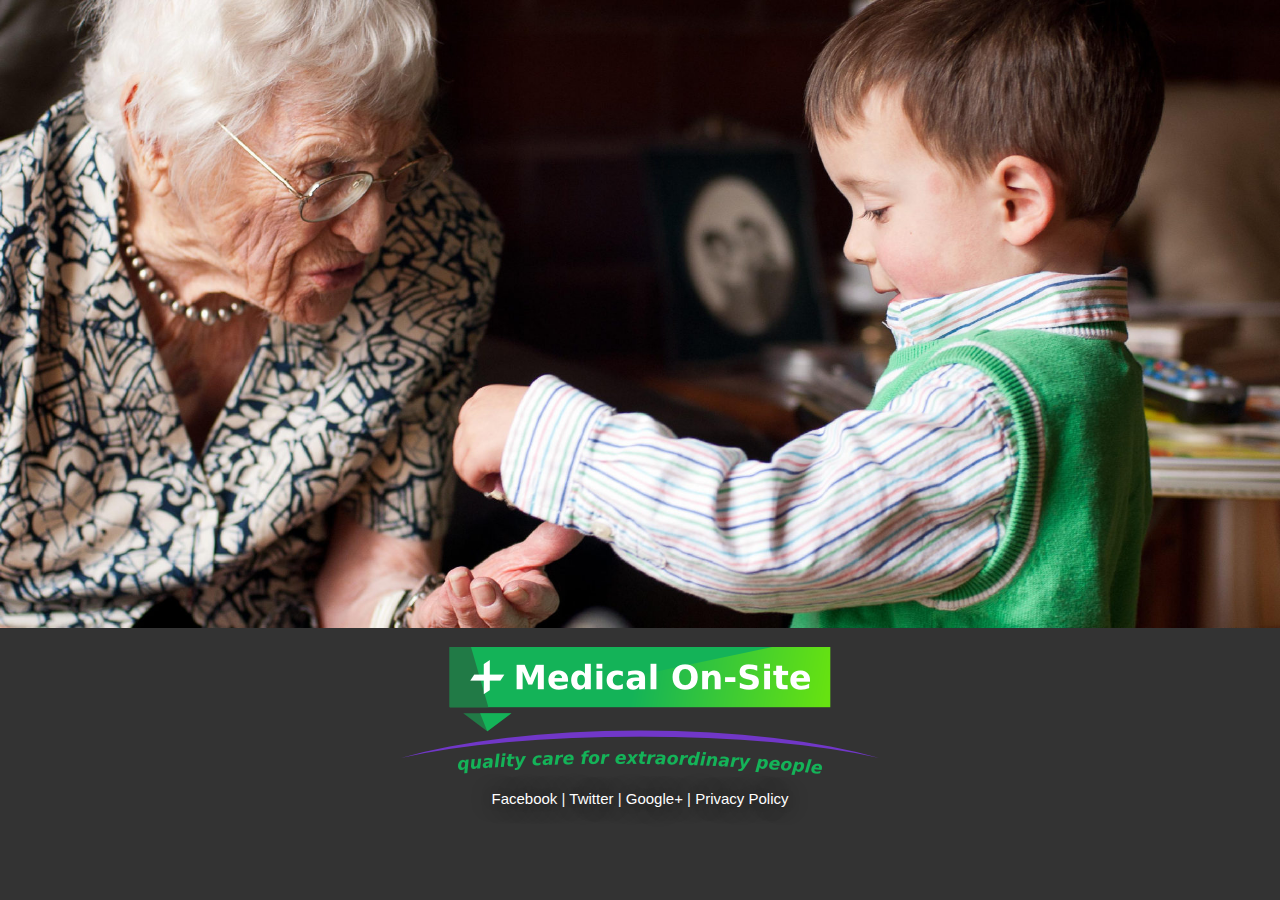
==== index.html @ 991a33e7 "fixed image width for mobile" ====
<!DOCTYPE html>
<html lang="en">
<head>

    <meta charset="UTF-8">
    <meta name="viewport" content="width=device-width, initial-scale=1, user-scalable=no">
    <title>Medical On-Site</title>
    <meta name="description" content="Quality care for extraordinary people.">
     <meta name="google-site-verification" content="LugUuqgxiAU0SwFuOu_OElSo36rL97yMM8nPCLt6NxA" />
    

	<style>
	   body {
	   	background: #333;
	   	margin: 0;
	   	padding: 0;
	   }

	   .splash {
	   	width:100%;
	   }

	   .logo {
                width: 100%;
                max-width: 478px;
	   	vertical-align: middle;
	   }

	   .content, h1, :link, :visited, :hover {

	   	color: white;
	   	font-family: arial;
	   	text-shadow: 0 0 20px black;
	   	text-align: center;
	   	text-decoration: none

	   }

	   h1 {

	   	font-size: 30px;
	   }
	   .content p {
	   	font-size: 15px;

	   }
	</style>

	<link rel="shortcut icon" href="/favicon.ico" type="image/x-icon">
	<link rel="icon" href="/favicon.ico" type="image/x-icon">

</head>

<body>
	<header>
	    <img class="splash" alt="Picture of a child caring for his grandma" src="splash.jpg" />

	    <div class="content">
	    	<p>
	    		<img alt="Medical On Site-Logo - Quality care for extraordinary people." class="logo" src="mo_wide_logo.png" />
	    	</p>

	    	<p><a href="https://www.facebook.com/medicalonsiteau">Facebook</a> |

	    	<a href="https://twitter.com/medicalonsite">Twitter</a> |

	    	<a href="https://google.com/+MedicalonsiteAuustraliaCare">Google+</a> |

		<a href="/privacy/privacy-policy-2015-04-02.pdf">Privacy Policy</a>

		</p>

	    </div>
	</header>
	<nav>
	</nav>
	<footer>
	</footer>
        <script>
	  (function(i,s,o,g,r,a,m){i['GoogleAnalyticsObject']=r;i[r]=i[r]||function(){
	  (i[r].q=i[r].q||[]).push(arguments)},i[r].l=1*new Date();a=s.createElement(o),
	  m=s.getElementsByTagName(o)[0];a.async=1;a.src=g;m.parentNode.insertBefore(a,m)
	  })(window,document,'script','//www.google-analytics.com/analytics.js','ga');

	  ga('create', 'UA-62533344-1', 'auto');
	  ga('send', 'pageview');

        </script>
</body>

</html>
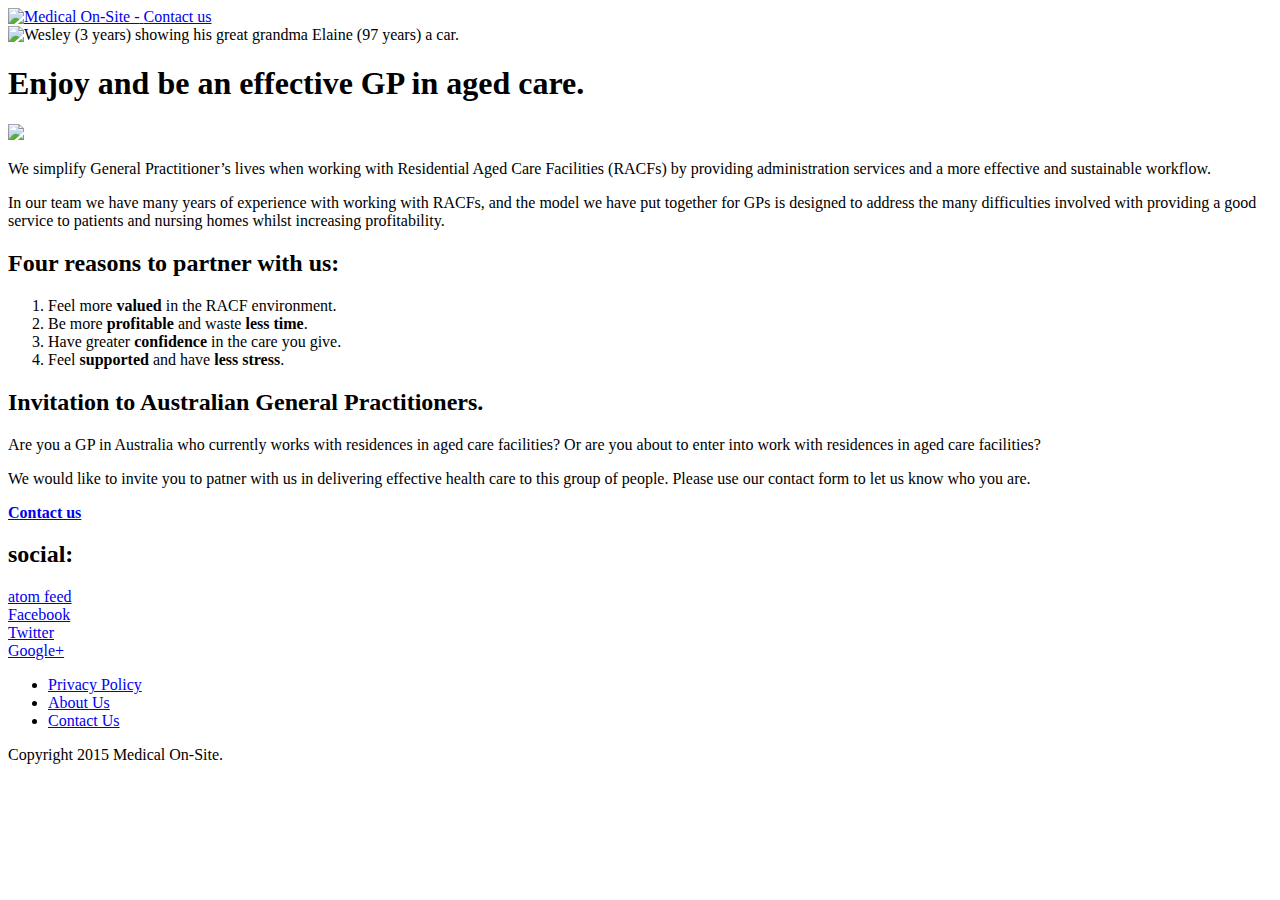
==== commit 4ceecb50: "removed https" ====
--- a/index.html
+++ b/index.html
@@ -1,91 +1,159 @@
 <!DOCTYPE html>
 <html lang="en">
 <head>
+        <meta charset="utf-8" />
+        <meta name="viewport" content="width=device-width, initial-scale=1, user-scalable=no">
+        <title>Enjoy and be an effective GP in aged care - Medical On-Site</title>
+        <link rel="stylesheet" href="http://www.medicalonsite.com.au/theme/css/reset.css" />
+        <link rel="stylesheet" href="http://www.medicalonsite.com.au/theme/css/pygment.css" />
+        <link rel="stylesheet" href="http://www.medicalonsite.com.au/theme/css/typogrify.css" />
+        <link rel="stylesheet" href="https://fonts.googleapis.com/css?family=Yanone+Kaffeesatz&subset=latin" />
+        <link rel="stylesheet" href="http://www.medicalonsite.com.au/theme/css/main.css" />
+        <link rel="stylesheet" href="http://www.medicalonsite.com.au/theme/css/responsive.css" />
+        <link rel="stylesheet" href="http://www.medicalonsite.com.au/theme/font-awesome-4.3.0/css/font-awesome.min.css" />
+        
 
-    <meta charset="UTF-8">
-    <meta name="viewport" content="width=device-width, initial-scale=1, user-scalable=no">
-    <title>Medical On-Site</title>
-    <meta name="description" content="Quality care for extraordinary people.">
-     <meta name="google-site-verification" content="LugUuqgxiAU0SwFuOu_OElSo36rL97yMM8nPCLt6NxA" />
-    
+       
+        <link href="http://www.medicalonsite.com.au/feeds/all.atom.xml" type="application/atom+xml" rel="alternate" title="Medical On-Site Atom Feed" />
 
-	<style>
-	   body {
-	   	background: #333;
-	   	margin: 0;
-	   	padding: 0;
-	   }
-
-	   .splash {
-	   	width:100%;
-	   }
-
-	   .logo {
-                width: 100%;
-                max-width: 478px;
-	   	vertical-align: middle;
-	   }
-
-	   .content, h1, :link, :visited, :hover {
-
-	   	color: white;
-	   	font-family: arial;
-	   	text-shadow: 0 0 20px black;
-	   	text-align: center;
-	   	text-decoration: none
-
-	   }
-
-	   h1 {
-
-	   	font-size: 30px;
-	   }
-	   .content p {
-	   	font-size: 15px;
-
-	   }
-	</style>
-
-	<link rel="shortcut icon" href="/favicon.ico" type="image/x-icon">
-	<link rel="icon" href="/favicon.ico" type="image/x-icon">
-
+        <!--[if IE]>
+            <script src="https://html5shiv.googlecode.com/svn/trunk/html5.js"></script>
+        <![endif]-->
+        <meta name="google-site-verification" content="LugUuqgxiAU0SwFuOu_OElSo36rL97yMM8nPCLt6NxA" />
 </head>
 
-<body>
-	<header>
-	    <img class="splash" alt="Picture of a child caring for his grandma" src="splash.jpg" />
+<body id="index" class="home">
+        <header id="banner" class="body">
+               <a class="logo-link" href="http://www.medicalonsite.com.au/">
+                <img src="http://www.medicalonsite.com.au/theme/images/logo.png" alt="Medical On-Site - "/>
+                </a>
 
-	    <div class="content">
-	    	<p>
-	    		<img alt="Medical On Site-Logo - Quality care for extraordinary people." class="logo" src="mo_wide_logo.png" />
-	    	</p>
+                <span class="contact-us"><a href="http://www.medicalonsite.com.au/pages/contact-us"><i class="fa fa-comment"></i> Contact us</a></span>
+                
+                     
+        </header><!-- /#banner -->
+        <div id="divider">
 
-	    	<p><a href="https://www.facebook.com/medicalonsiteau">Facebook</a> |
 
-	    	<a href="https://twitter.com/medicalonsite">Twitter</a> |
+    <img id="divider-img"
+     alt="Wesley (3 years) showing his great grandma Elaine (97 years) a car."
+     src="http://www.medicalonsite.com.au/theme/images/wes.jpg"/>
+        </div><!-- /#divider -->
+        <div class="clear-floats"></div>
 
-	    	<a href="https://google.com/+MedicalonsiteAuustraliaCare">Google+</a> |
 
-		<a href="/privacy/privacy-policy-2015-04-02.pdf">Privacy Policy</a>
+<section id="tagline" class="body">
 
-		</p>
+        <h1>
+            Enjoy and be an effective GP in aged care.
+        </h1>
 
-	    </div>
-	</header>
-	<nav>
-	</nav>
-	<footer>
-	</footer>
-        <script>
-	  (function(i,s,o,g,r,a,m){i['GoogleAnalyticsObject']=r;i[r]=i[r]||function(){
-	  (i[r].q=i[r].q||[]).push(arguments)},i[r].l=1*new Date();a=s.createElement(o),
-	  m=s.getElementsByTagName(o)[0];a.async=1;a.src=g;m.parentNode.insertBefore(a,m)
-	  })(window,document,'script','//www.google-analytics.com/analytics.js','ga');
+</section>
 
-	  ga('create', 'UA-62533344-1', 'auto');
-	  ga('send', 'pageview');
 
-        </script>
+<section id="front_page_content" class="body">
+
+    <section  id="info_graphic" >
+            <img class="right" src="http://www.medicalonsite.com.au/theme/images/docnurse.png" />
+    </section>
+
+
+    <section id="intro">
+
+            <p>
+                We simplify General Practitioner’s lives when working with Residential
+                Aged Care Facilities (RACFs) by providing administration services and a
+                more effective and sustainable workflow.
+            </p>
+
+            <p>
+                In our team we have many years of experience with working with RACFs, and
+                the model we have put together for GPs is designed to address the many
+                difficulties involved with providing a good service to patients and
+                nursing homes whilst increasing profitability.
+            </p>
+
+    </section>
+
+
+    <section id="reasons">
+
+            <h2>Four reasons to partner with us:</h2>
+
+            <ol>
+                <li>Feel more <strong>valued</strong> in the RACF environment.</li>
+                <li>Be more <strong>profitable</strong> and waste <strong>less time</strong>.</li>
+                <li>Have greater <strong>confidence</strong> in the care you give.</li>
+                <li>Feel <strong>supported</strong> and have <strong>less stress</strong>.</li>
+            </ol>
+
+    </section>
+
+
+    <section id="invite">
+
+            <h2>Invitation to Australian General Practitioners.</h2>
+
+            <p>
+                Are you a GP in Australia who currently works with residences
+                in aged care facilities? Or are you about to enter into work with residences in aged care facilities?
+            </p>
+
+            <p>
+                We would like to invite you to patner with us in delivering effective
+                health care to this group of people. Please use our contact form to let
+                us know who you are.
+            </p>
+
+            
+            <span class="contact-us"><a href="http://www.medicalonsite.com.au/contact-us"><i class="fa fa-comment"></i> <strong>Contact us</strong></a></span>
+           
+
+    </section>
+
+</section>
+
+
+
+
+
+        <section id="extras" class="body">
+                <div class="social">
+                        <h2>social:</h2>
+                        
+                            <li><a href="http://www.medicalonsite.com.au/feeds/all.atom.xml" type="application/atom+xml" rel="alternate">atom feed</a></li>
+
+                            <li><a href="https://www.facebook.com/medicalonsiteau">Facebook</a></li>
+                            <li><a href="https://twitter.com/medicalonsite">Twitter</a></li>
+                            <li><a href="https://plus.google.com/+MedicalOnSiteAuustraliaCare">Google+</a></li>
+                        
+                </div><!-- /.social -->
+        </section><!-- /#extras -->
+
+        
+
+        <footer id="contentinfo" class="body">
+                <div id="about" class="vcard body">
+                    <ul class="site-links">
+                        <li><a href="http://www.medicalonsite.com.au/pages/privacy">Privacy Policy</a></li>
+                        <li><a href="http://www.medicalonsite.com.au/pages/about-us">About Us</a></li>
+                        <li class="action"><a href="http://www.medicalonsite.com.au/pages/contact-us"><i class="fa fa-comment"></i> Contact Us</a></li>
+                    </ul>
+                </div><!-- /#about -->
+
+                <p>Copyright 2015 Medical On-Site.</p>
+        </footer><!-- /#contentinfo -->
+
+
+    <script>
+      (function(i,s,o,g,r,a,m){i['GoogleAnalyticsObject']=r;i[r]=i[r]||function(){
+      (i[r].q=i[r].q||[]).push(arguments)},i[r].l=1*new Date();a=s.createElement(o),
+      m=s.getElementsByTagName(o)[0];a.async=1;a.src=g;m.parentNode.insertBefore(a,m)
+      })(window,document,'script','//www.google-analytics.com/analytics.js','ga');
+
+      ga('create', 'UA-62533344-1', 'auto');
+      ga('send', 'pageview');
+
+    </script>
 </body>
-
-</html>
+</html>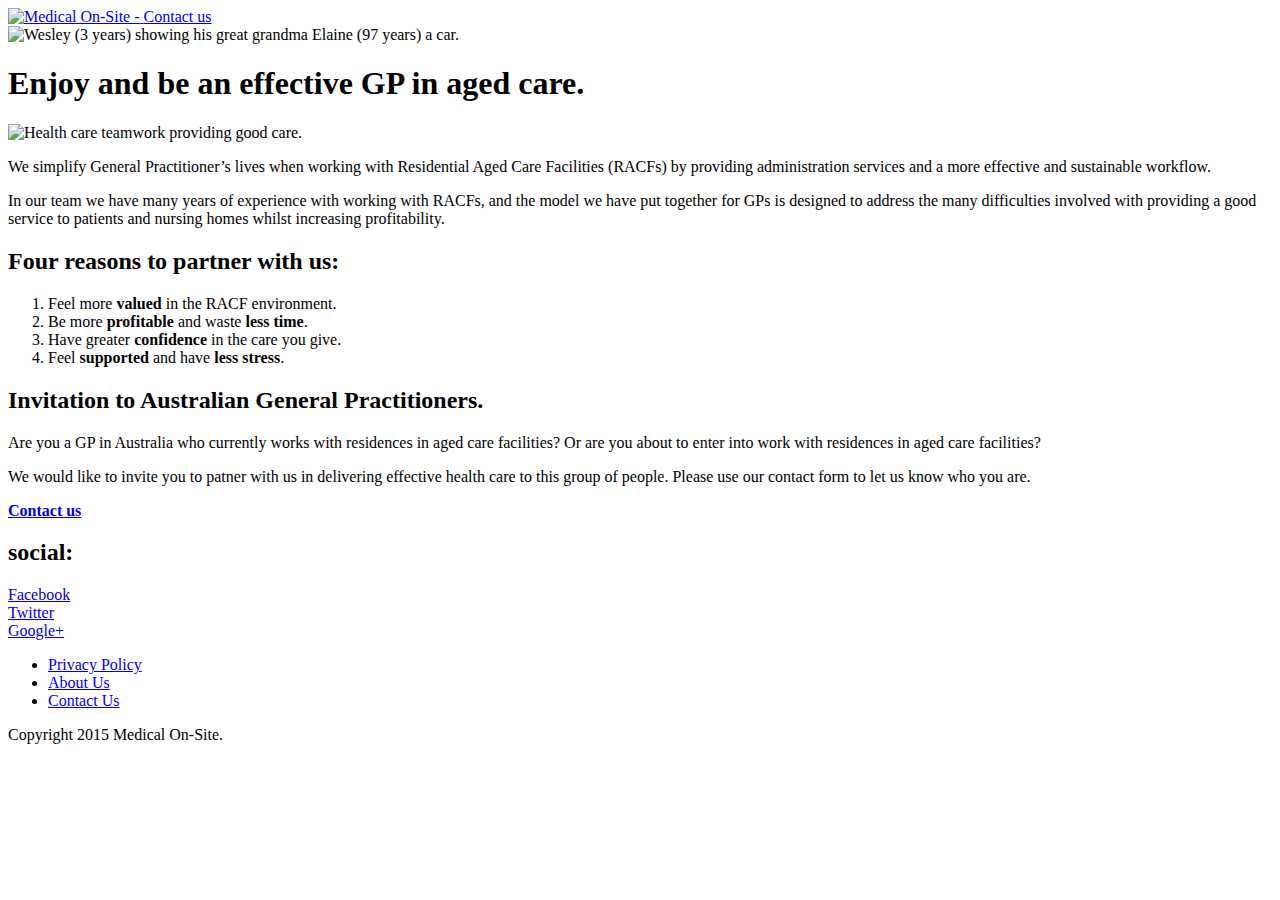
==== commit 10d09493: "some fixes" ====
--- a/index.html
+++ b/index.html
@@ -14,7 +14,6 @@
         
 
        
-        <link href="http://www.medicalonsite.com.au/feeds/all.atom.xml" type="application/atom+xml" rel="alternate" title="Medical On-Site Atom Feed" />
 
         <!--[if IE]>
             <script src="https://html5shiv.googlecode.com/svn/trunk/html5.js"></script>
@@ -28,7 +27,7 @@
                 <img src="http://www.medicalonsite.com.au/theme/images/logo.png" alt="Medical On-Site - "/>
                 </a>
 
-                <span class="contact-us"><a href="http://www.medicalonsite.com.au/pages/contact-us"><i class="fa fa-comment"></i> Contact us</a></span>
+                <span class="contact-us"><a href="http://www.medicalonsite.com.au/pages/contact-us/"><i class="fa fa-comment"></i> Contact us</a></span>
                 
                      
         </header><!-- /#banner -->
@@ -54,7 +53,9 @@
 <section id="front_page_content" class="body">
 
     <section  id="info_graphic" >
-            <img class="right" src="http://www.medicalonsite.com.au/theme/images/docnurse.png" />
+            <img class="right" 
+                src="http://www.medicalonsite.com.au/theme/images/docnurse.png"
+                alt="Health care teamwork providing good care." />
     </section>
 
 
@@ -106,7 +107,7 @@
             </p>
 
             
-            <span class="contact-us"><a href="http://www.medicalonsite.com.au/contact-us"><i class="fa fa-comment"></i> <strong>Contact us</strong></a></span>
+            <span class="contact-us"><a href="http://www.medicalonsite.com.au/pages/contact-us/"><i class="fa fa-comment"></i> <strong>Contact us</strong></a></span>
            
 
     </section>
@@ -121,7 +122,6 @@
                 <div class="social">
                         <h2>social:</h2>
                         
-                            <li><a href="http://www.medicalonsite.com.au/feeds/all.atom.xml" type="application/atom+xml" rel="alternate">atom feed</a></li>
 
                             <li><a href="https://www.facebook.com/medicalonsiteau">Facebook</a></li>
                             <li><a href="https://twitter.com/medicalonsite">Twitter</a></li>
@@ -135,9 +135,9 @@
         <footer id="contentinfo" class="body">
                 <div id="about" class="vcard body">
                     <ul class="site-links">
-                        <li><a href="http://www.medicalonsite.com.au/pages/privacy">Privacy Policy</a></li>
-                        <li><a href="http://www.medicalonsite.com.au/pages/about-us">About Us</a></li>
-                        <li class="action"><a href="http://www.medicalonsite.com.au/pages/contact-us"><i class="fa fa-comment"></i> Contact Us</a></li>
+                        <li><a href="http://www.medicalonsite.com.au/pages/privacy/">Privacy Policy</a></li>
+                        <li><a href="http://www.medicalonsite.com.au/pages/about-us/">About Us</a></li>
+                        <li class="action"><a href="http://www.medicalonsite.com.au/pages/contact-us/"><i class="fa fa-comment"></i> Contact Us</a></li>
                     </ul>
                 </div><!-- /#about -->
 
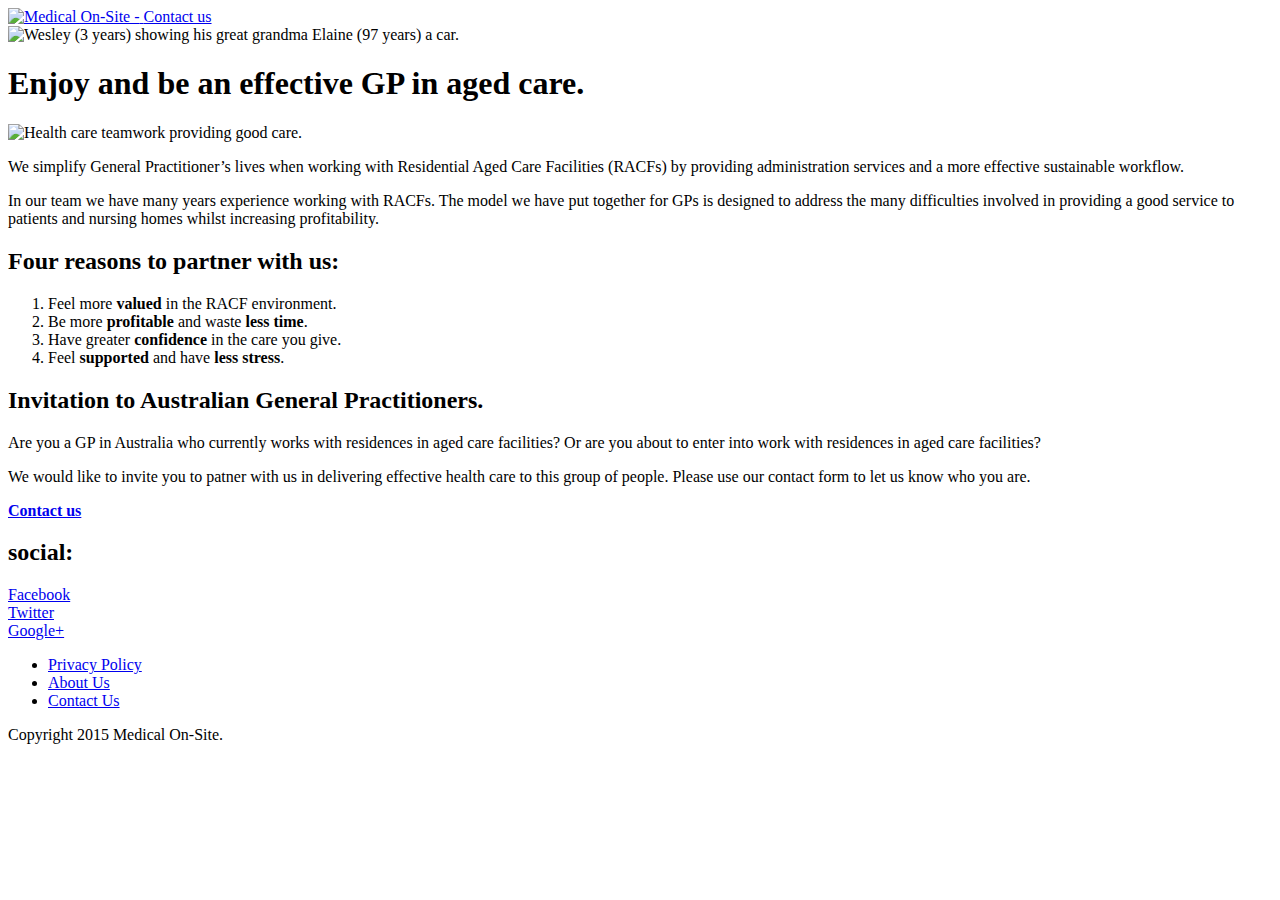
==== commit e4299667: "update some grammer" ====
--- a/index.html
+++ b/index.html
@@ -64,14 +64,14 @@
             <p>
                 We simplify General Practitioner’s lives when working with Residential
                 Aged Care Facilities (RACFs) by providing administration services and a
-                more effective and sustainable workflow.
+                more effective sustainable workflow.
             </p>
 
             <p>
-                In our team we have many years of experience with working with RACFs, and
-                the model we have put together for GPs is designed to address the many
-                difficulties involved with providing a good service to patients and
-                nursing homes whilst increasing profitability.
+                In our team we have many years experience working with RACFs. The model
+                we have put together for GPs is designed to address the many difficulties
+                involved in providing a good service to patients and nursing homes whilst
+                increasing profitability.
             </p>
 
     </section>
@@ -156,4 +156,4 @@
 
     </script>
 </body>
-</html>+</html>
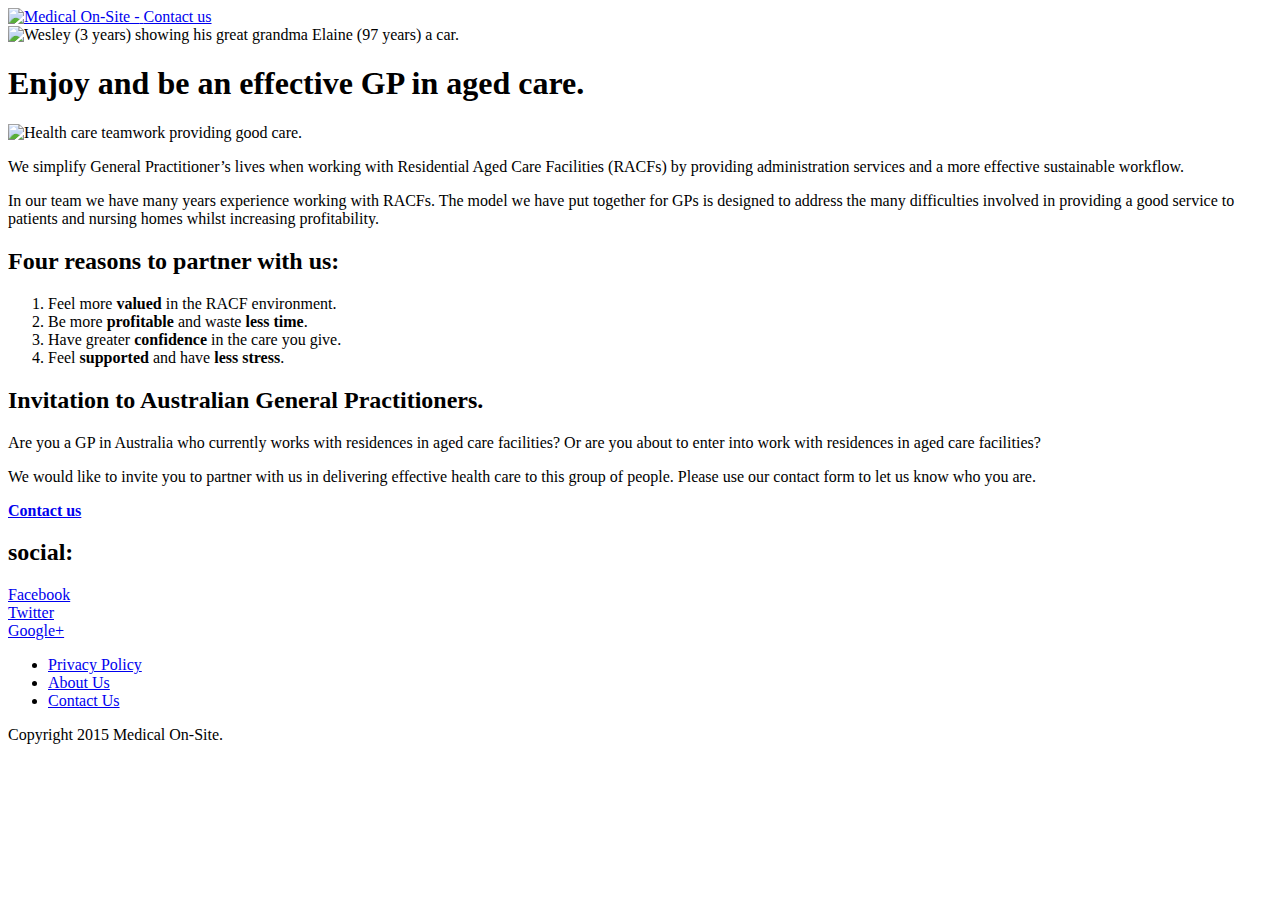
==== commit bf4303ac: "fixed typo" ====
--- a/index.html
+++ b/index.html
@@ -101,7 +101,7 @@
             </p>
 
             <p>
-                We would like to invite you to patner with us in delivering effective
+                We would like to invite you to partner with us in delivering effective
                 health care to this group of people. Please use our contact form to let
                 us know who you are.
             </p>
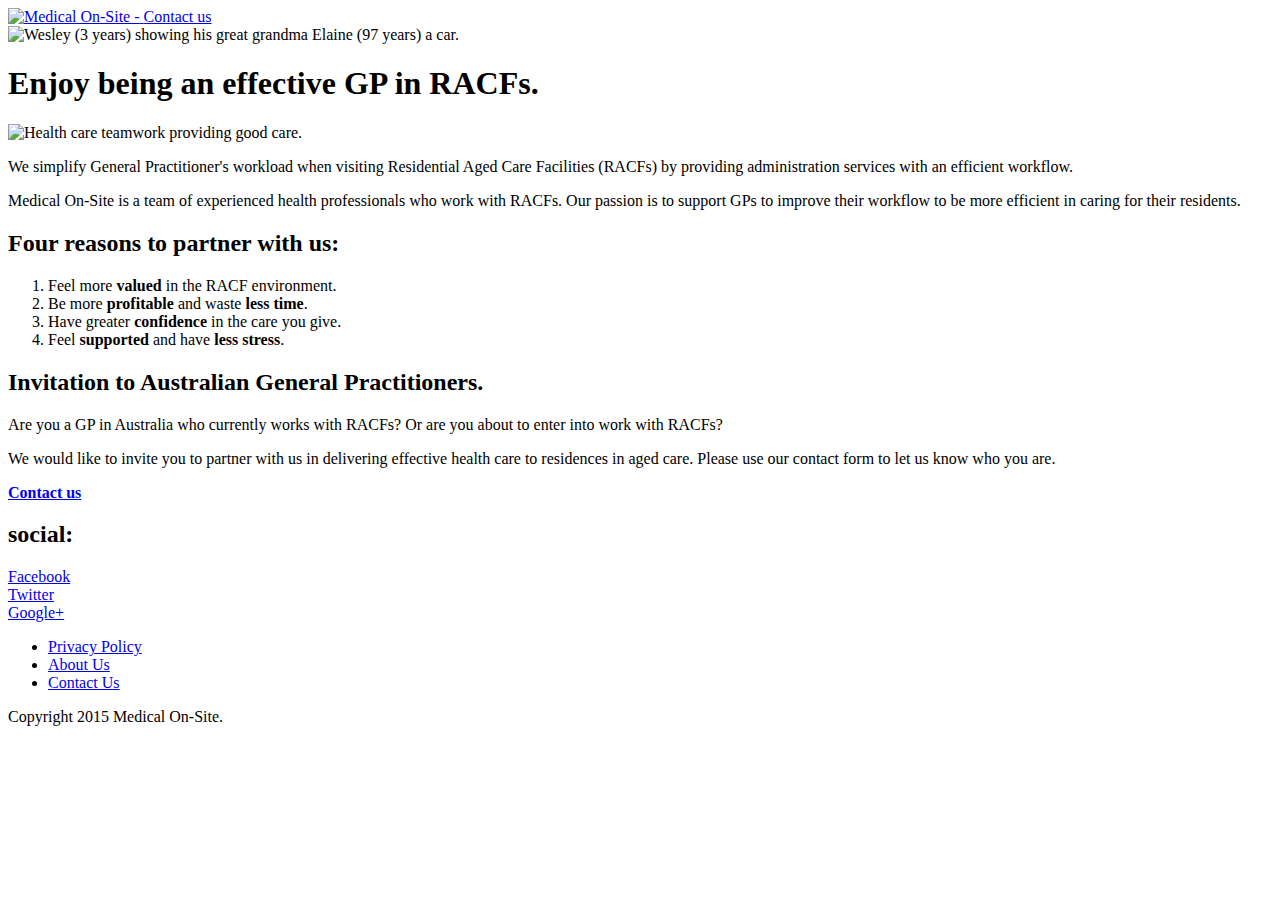
==== commit 06e9ab38: "update" ====
--- a/index.html
+++ b/index.html
@@ -3,7 +3,7 @@
 <head>
         <meta charset="utf-8" />
         <meta name="viewport" content="width=device-width, initial-scale=1, user-scalable=no">
-        <title>Enjoy and be an effective GP in aged care - Medical On-Site</title>
+        <title>Enjoy being an effective GP in RACFs - Medical On-Site</title>
         <link rel="stylesheet" href="http://www.medicalonsite.com.au/theme/css/reset.css" />
         <link rel="stylesheet" href="http://www.medicalonsite.com.au/theme/css/pygment.css" />
         <link rel="stylesheet" href="http://www.medicalonsite.com.au/theme/css/typogrify.css" />
@@ -44,7 +44,7 @@
 <section id="tagline" class="body">
 
         <h1>
-            Enjoy and be an effective GP in aged care.
+            Enjoy being an effective GP in RACFs.
         </h1>
 
 </section>
@@ -62,16 +62,15 @@
     <section id="intro">
 
             <p>
-                We simplify General Practitioner’s lives when working with Residential
-                Aged Care Facilities (RACFs) by providing administration services and a
-                more effective sustainable workflow.
+                We simplify General Practitioner's workload when visiting Residential
+                Aged Care Facilities (RACFs) by providing administration services with
+                an efficient workflow. 
             </p>
 
             <p>
-                In our team we have many years experience working with RACFs. The model
-                we have put together for GPs is designed to address the many difficulties
-                involved in providing a good service to patients and nursing homes whilst
-                increasing profitability.
+                Medical On-Site  is a team of experienced health professionals who work
+                with RACFs. Our passion is to support GPs to improve their workflow to
+                be more efficient in caring for their residents.
             </p>
 
     </section>
@@ -96,13 +95,13 @@
             <h2>Invitation to Australian General Practitioners.</h2>
 
             <p>
-                Are you a GP in Australia who currently works with residences
-                in aged care facilities? Or are you about to enter into work with residences in aged care facilities?
+                Are you a GP in Australia who currently works with RACFs?
+                Or are you about to enter into work with RACFs?
             </p>
 
             <p>
                 We would like to invite you to partner with us in delivering effective
-                health care to this group of people. Please use our contact form to let
+                health care to residences in aged care. Please use our contact form to let
                 us know who you are.
             </p>
 
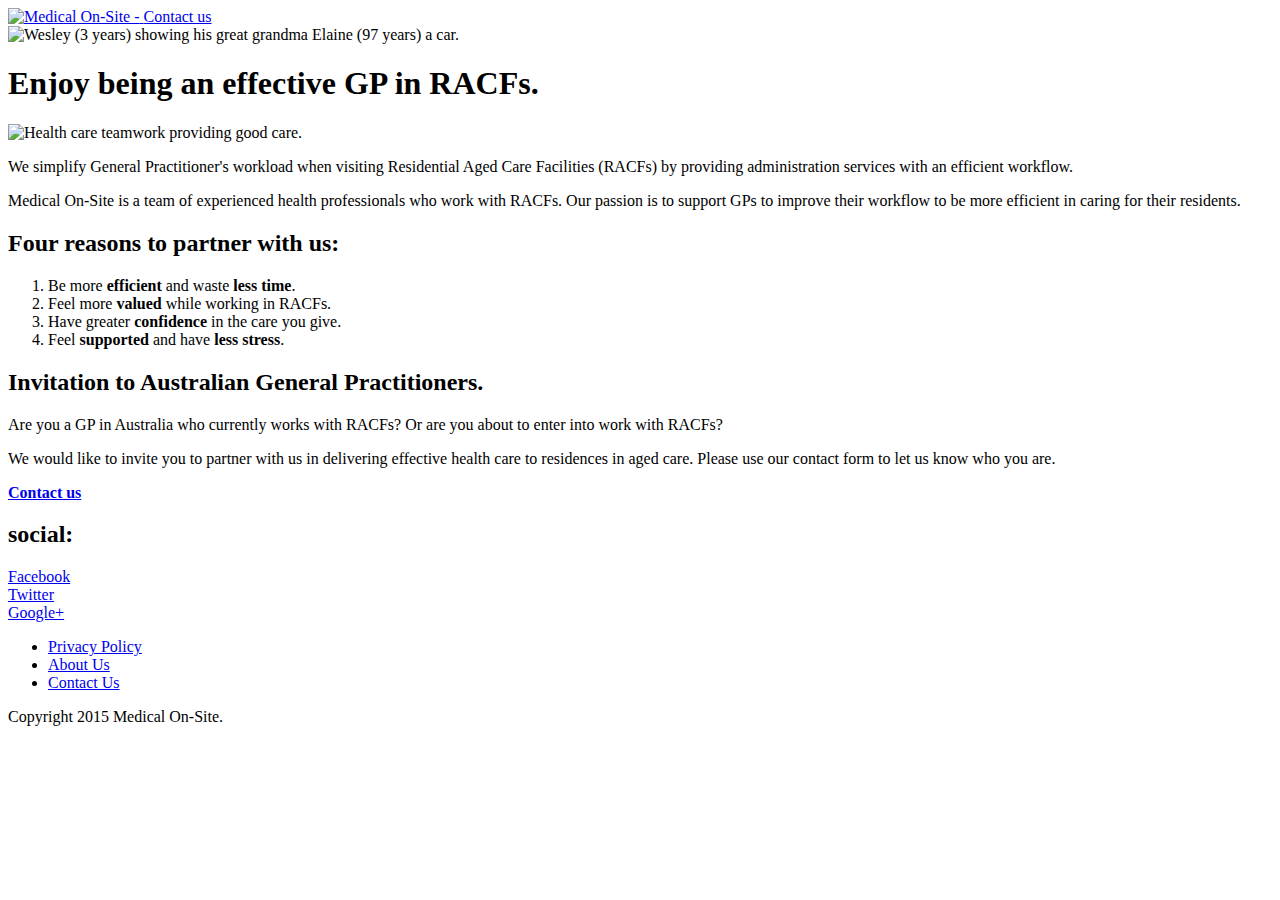
==== commit 1b181e66: "Update index.html" ====
--- a/index.html
+++ b/index.html
@@ -81,8 +81,8 @@
             <h2>Four reasons to partner with us:</h2>
 
             <ol>
-                <li>Feel more <strong>valued</strong> in the RACF environment.</li>
-                <li>Be more <strong>profitable</strong> and waste <strong>less time</strong>.</li>
+                <li>Be more <strong>efficient</strong> and waste <strong>less time</strong>.</li>
+                <li>Feel more <strong>valued</strong> while working in RACFs.</li>
                 <li>Have greater <strong>confidence</strong> in the care you give.</li>
                 <li>Feel <strong>supported</strong> and have <strong>less stress</strong>.</li>
             </ol>
